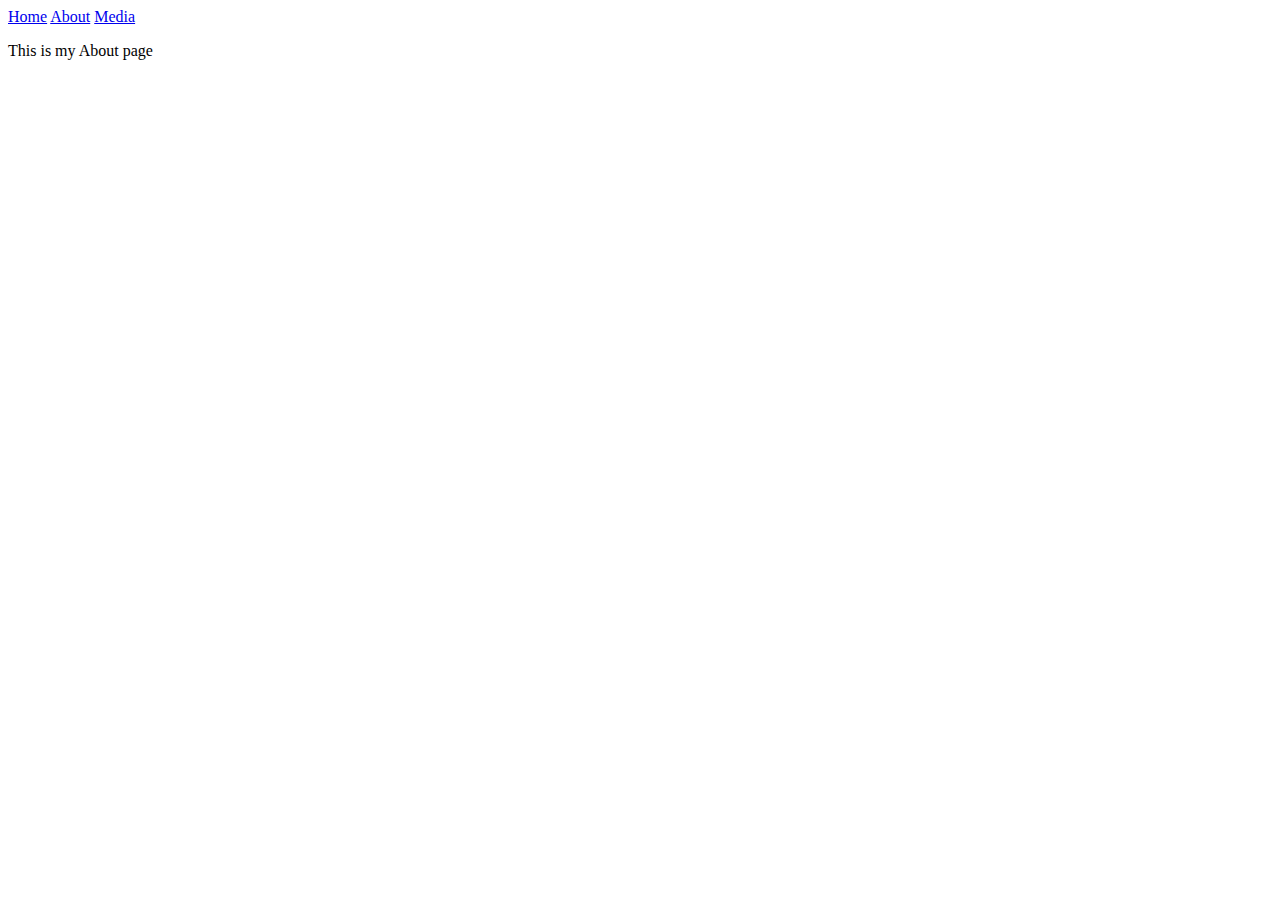
==== about.html @ 2fb7c600 "Guide to SKAM Espana" ====
<!DOCTYPE html>
<html lang="en">
    <head>
        <title>About</title>

    </head>
<body>
    <nav>
        <a href="index.html">Home</a>
        <a href="about.html">About</a>
        <a href="#">Media</a>
    </nav>
<!--eventually the last "#" will be "media.html"-->

    <p>This is my About page</p>



</body>

</html>
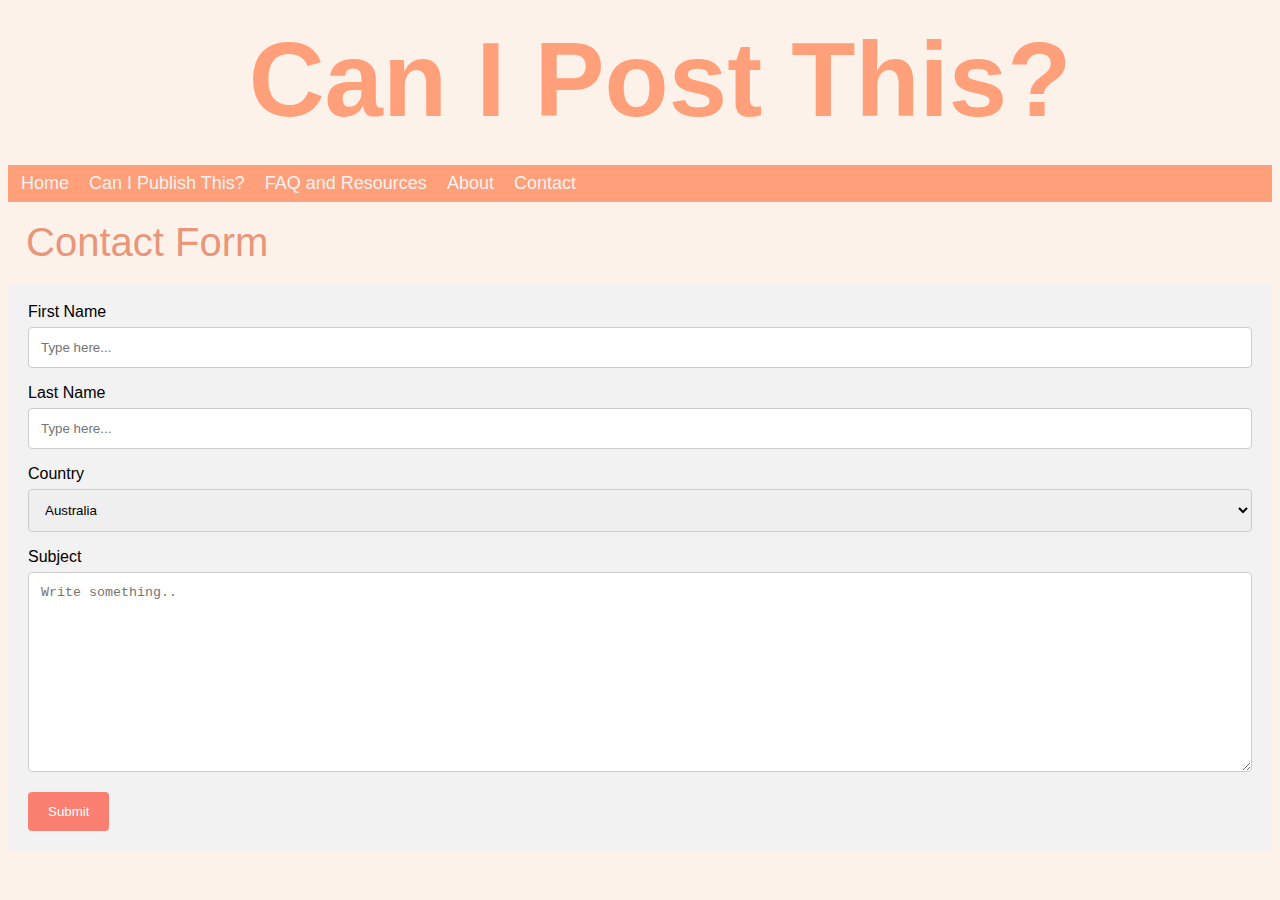
==== commit 899b4998: "Final Project" ====
--- a/about.html
+++ b/about.html
@@ -1,19 +1,89 @@
 <!DOCTYPE html>
 <html lang="en">
-    <head>
-        <title>About</title>
+   <head>
+    <title>Contact</title>
+    <link rel="stylesheet" href="style.css">
 
+</head>
+<body class="background">
+
+<h1 class="header1" >Can I Post This?</h1>
+
+<nav class="navigation" class="sticky">
+      <a class=pseudo href="index.html">Home</a>
+      <a class=pseudo href="media.html">Can I Publish This?</a>
+      <a class=pseudo href="tags.html">FAQ and Resources</a>
+      <a class=pseudo href="nested.html">About</a>
+      <a class=pseudo href="about.html">Contact</a>
+  </nav>
+
+
+  <head>
+    <meta name="viewport" content="width=device-width, initial-scale=1">
+    <style>
+    body {font-family: Arial, Helvetica, sans-serif;}
+    * {box-sizing: border-box;}
+    
+    input[type=text], select, textarea {
+      width: 100%;
+      padding: 12px;
+      border: 1px solid #ccc;
+      border-radius: 4px;
+      box-sizing: border-box;
+      margin-top: 6px;
+      margin-bottom: 16px;
+      resize: vertical;
+    }
+    
+    input[type=submit] {
+      background-color: #FA8072;
+      color: white;
+      padding: 12px 20px;
+      border: none;
+      border-radius: 4px;
+      cursor: pointer;
+    }
+    
+    input[type=submit]:hover {
+      background-color: #45a049;
+    }
+    
+    .container {
+      border-radius: 5px;
+      background-color: #f2f2f2;
+      padding: 20px;
+    }
+    </style>
     </head>
-<body>
-    <nav>
-        <a href="index.html">Home</a>
-        <a href="about.html">About</a>
-        <a href="#">Media</a>
-    </nav>
-<!--eventually the last "#" will be "media.html"-->
-
-    <p>This is my About page</p>
-
+    <body>
+    
+    <h3 class="header2">Contact Form</h3>
+    
+    <div class="container">
+      <form action="/action_page.php">
+        <label for="fname">First Name</label>
+        <input type="text" id="fname" name="firstname" placeholder="Type here...">
+    
+        <label for="lname">Last Name</label>
+        <input type="text" id="lname" name="lastname" placeholder="Type here...">
+    
+        <label for="country">Country</label>
+        <select id="country" name="country">
+          <option value="australia">Australia</option>
+          <option value="canada">Canada</option>
+          <option value="usa">USA</option>
+        </select>
+    
+        <label for="subject">Subject</label>
+        <textarea id="subject" name="subject" placeholder="Write something.." style="height:200px"></textarea>
+    
+        <input type="submit" value="Submit">
+      </form>
+    </div>
+    
+    </body>
+    </html>
+  
 
 
 </body>
--- a/style.css
+++ b/style.css
@@ -0,0 +1,305 @@
+.background {
+    background-color: rgb(253, 242, 233)
+}
+
+.header1 {
+    text-align: center;
+    height: 125px;
+    width: 100%;
+    margin-top: 40px;
+    Background-color: rgb(253, 242, 233);
+    
+}
+
+.header1 {
+    text-align: center;
+    text-size-adjust: none;
+    font-weight: bold;
+    font-size: 105px;
+    font-family: Arial, Helvetica, sans-serif;
+    color: lightsalmon;
+    margin: 20px;
+}
+.header2 {
+    text-align: left;
+    text-size-adjust: none;
+    font-weight: normal;
+    font-size: 40px;
+    font-family: Arial, Helvetica, sans-serif;
+    color: rgb(233, 150, 122);
+    margin: 18px;
+}
+
+.header3 {
+  text-align: center;
+  font-size: 70px;
+  font-family: 'Times New Roman', Times, serif;
+  color: grey;
+}
+
+.paragraph1 {
+    margin: 19px;
+    font-size: 18px;
+    font-family: Georgia, serif;
+}
+
+.image1 {
+    width: 600px;
+    height: 350px;
+    margin-left: auto;
+    margin-right: auto;
+    display: block;
+}
+
+.image2 {
+    width: 80%;
+    height: 80%;
+    margin-left: auto;
+    margin-right: auto;
+    display: block;
+}
+
+.image3 {
+  margin-left: auto;
+  margin-right: auto;
+  display: block;
+}
+
+.column1 {
+    margin-left: 110px;
+    margin-right: 110px;
+    text-align: center;
+    font-size: 30px;
+}
+
+.navigation {
+    overflow: hidden;
+    background-color: lightsalmon;
+    border-style: solid;
+    border-color: lightsalmon;
+}
+
+.navigation a {
+    float: left;
+    color: #f2f2f2;
+    text-align: center;
+    margin-top: auto;
+    padding: 5px 10px;
+    font-weight: normal;
+    text-decoration: none;
+    font-size: 18px;
+    font-family: Arial, Helvetica, sans-serif;
+}
+
+.button1 {
+    width: 100px;
+    height: 2px;
+    margin: 30px;
+    background-color: red;
+    position: relative;
+  }
+
+
+/* columns */
+
+.column {
+    float: left;
+  }
+  
+  /* Left and right column */
+  .column.side {
+    width: 25%;
+  }
+  
+  /* Middle column */
+  .column.middle {
+    width: 50%;
+  }
+  
+  /* Responsive layout - makes the three columns stack on top of each other instead of next to each other */
+  @media screen and (max-width: 600px) {
+    .column.side, .column.middle {
+      width: 100%;
+    }
+  }
+
+/* end columns https://www.w3schools.com/css/css_website_layout.asp */
+
+
+.column2 {
+    float: left;
+  }
+  
+  .column2.left {
+    width: 30%;
+  }
+  
+  .column2.right {
+    width: 30%;
+  }
+  
+  /* Responsive layout - makes the three columns stack on top of each other instead of next to each other */
+  @media screen and (max-width: 600px) {
+    .column2.left, .column2.right {
+      width: 100%;
+    }
+  }
+
+
+
+  .collapsible {
+    background-color: #777;
+    color: white;
+    cursor: pointer;
+    padding: 18px;
+    width: 100%;
+    border: none;
+    outline: none;
+    font-size: 15px;
+    font-family: 'Times New Roman', Times, serif;
+    margin: 40px;
+    text-align: center;
+  }
+  
+  .active, .collapsible:hover {
+    background-color: #555;
+  }
+  
+  .collapsible:after {
+    content: '\002B';
+    color: white;
+    font-weight: bold;
+    float: right;
+    margin-left: 5px;
+  }
+  
+  .active:after {
+    content: "\2212";
+  }
+  
+  .content {
+    padding: 0 18px;
+    max-height: 0;
+    overflow: hidden;
+    transition: max-height 0.2s ease-out;
+    background-color: #f1f1f1;
+  }
+
+
+
+
+
+
+
+  /*
+
+a.pseudo:visited {
+    color: white;
+}
+
+a.pseudo:hover {
+    color: lightblue;
+}
+
+a.pseudo:active {
+    color: white
+}
+
+
+a.button1 {
+    background-color: lavender;
+    color: purple;
+    padding: 6px 10px;
+    text-decoration: none;
+}
+
+h2 {
+    text-align: center;
+    text-decoration: overline underline;
+    text-decoration-color: rosybrown;
+    text-decoration-style: dotted;
+    text-decoration-thickness:3px;
+}
+
+h3 {
+    text-shadow: 2px 2px 8px navy;
+}
+
+p {
+    color: black;
+    font:
+}
+
+ul {
+    color: purple;
+}
+
+img {
+    width: 400px;
+    height: 250px;
+    border: 1px;
+    border-radius: 30px;
+}
+
+#corner {
+    border-radius: 15px 50px;
+    padding: 20px;
+    width: 400px;
+    height: 35px;
+}
+
+#ridge {
+    border-style: ridge;
+    width: 100px;
+    background-color:lavenderblush;
+}
+
+li.pseudo:hover {
+    background-color: yellow;
+    padding: 3px;
+    height: 20px;
+  }
+
+nav.sticky {
+    position: sticky;
+    top: 0;
+    padding: 3x;
+    background-color: tan;
+    border: 1px solid grey;
+}
+
+a.pseudo {
+    text-decoration: none;
+}
+
+/* figure out how to only make it go left and right */
+
+
+  .absolute {
+    position: absolute;
+    top: 700px;
+    right: 960px;
+    width: 700px;
+    height: 400px;
+    border: 3px solid purple;
+  }
+  
+  @keyframes example {
+    0%   {left:0px; top:0px;}
+    25%  {left:200px; top:0px;}
+    50%  {left:0px; top:0px;}
+    75%  {left:0px; top:0px;}
+    100% {left:0px; top:0px;}
+  }
+
+
+/*
+div {
+    background: red;
+}
+
+span {
+    background: yellow;
+    display: block;
+}
+*/